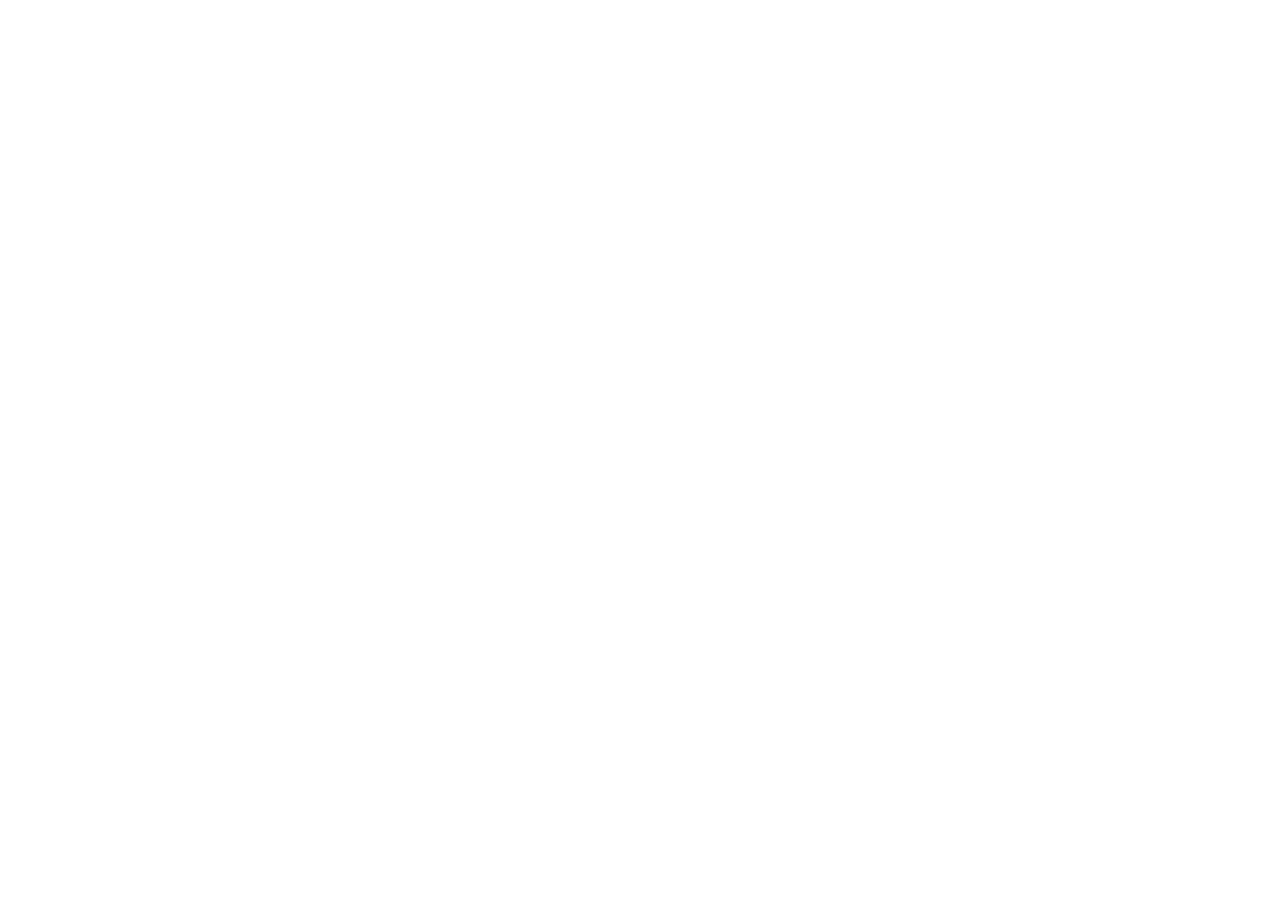
==== src/main/resources/templates/index.html @ 1f29de88 "Initial commit" ====
<!DOCTYPE html>
<html xmlns="http://www.w3.org/1999/xhtml" xmlns:th="http://www.thymeleaf.org">
<head>
    <meta charset="UTF-8">
    <title>标准化人力资源管理系统</title>
</head>
<body>
    <div class="head"></div>
    <div class="content"></div>
    <div class="foot"></div>
</body>
</html>
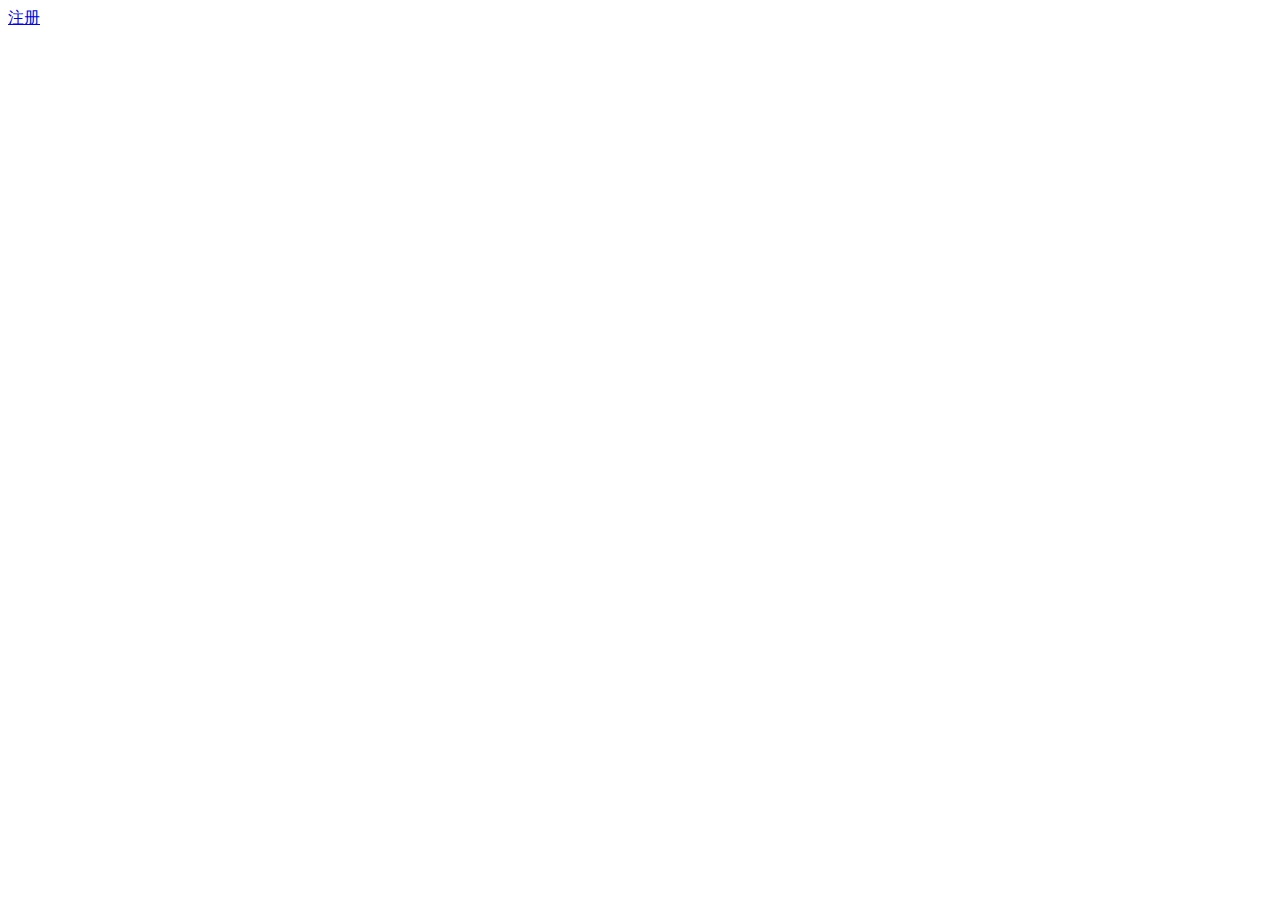
==== commit 8ef9c490: "完成登陆注册功能" ====
--- a/src/main/resources/templates/index.html
+++ b/src/main/resources/templates/index.html
@@ -3,10 +3,13 @@
 <head>
     <meta charset="UTF-8">
     <title>标准化人力资源管理系统</title>
+    <link type="text/css" rel="stylesheet" th:href="@{/css/index-style.css}">
 </head>
 <body>
     <div class="head"></div>
-    <div class="content"></div>
+    <div class="content">
+        <a href="/initRegister.do">注册</a>
+    </div>
     <div class="foot"></div>
 </body>
 </html>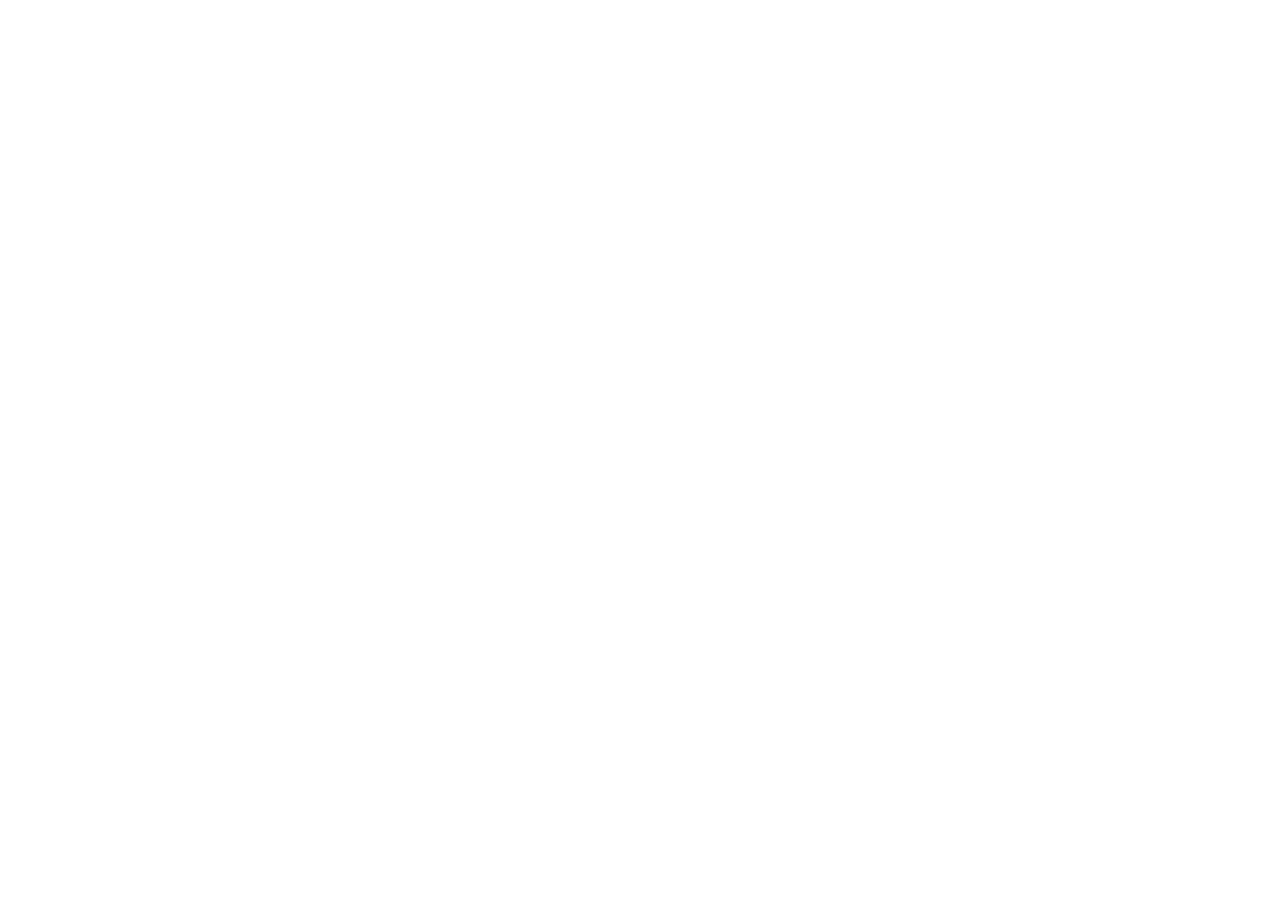
==== commit ab742b7a: "个人信息展示" ====
--- a/src/main/resources/templates/index.html
+++ b/src/main/resources/templates/index.html
@@ -3,13 +3,15 @@
 <head>
     <meta charset="UTF-8">
     <title>标准化人力资源管理系统</title>
-    <link type="text/css" rel="stylesheet" th:href="@{/css/index-style.css}">
+    <link type="text/css" rel="stylesheet" th:href="@{/css/index-style.css}" href="/css/index-style.css">
+    <link type="text/css" rel="stylesheet" th:href="@{/css/reg-style.css}" href="/css/reg-style.css">
+    <script type="text/javascript" th:src="@{/js/jquery-3.3.1.min.js}" src="/js/jquery-3.3.1.min.js"></script>
 </head>
 <body>
-    <div class="head"></div>
+    <div th:replace="head :: body"></div>
     <div class="content">
-        <a href="/initRegister.do">注册</a>
+
     </div>
-    <div class="foot"></div>
+    <div th:replace="foot :: body"></div>
 </body>
 </html>